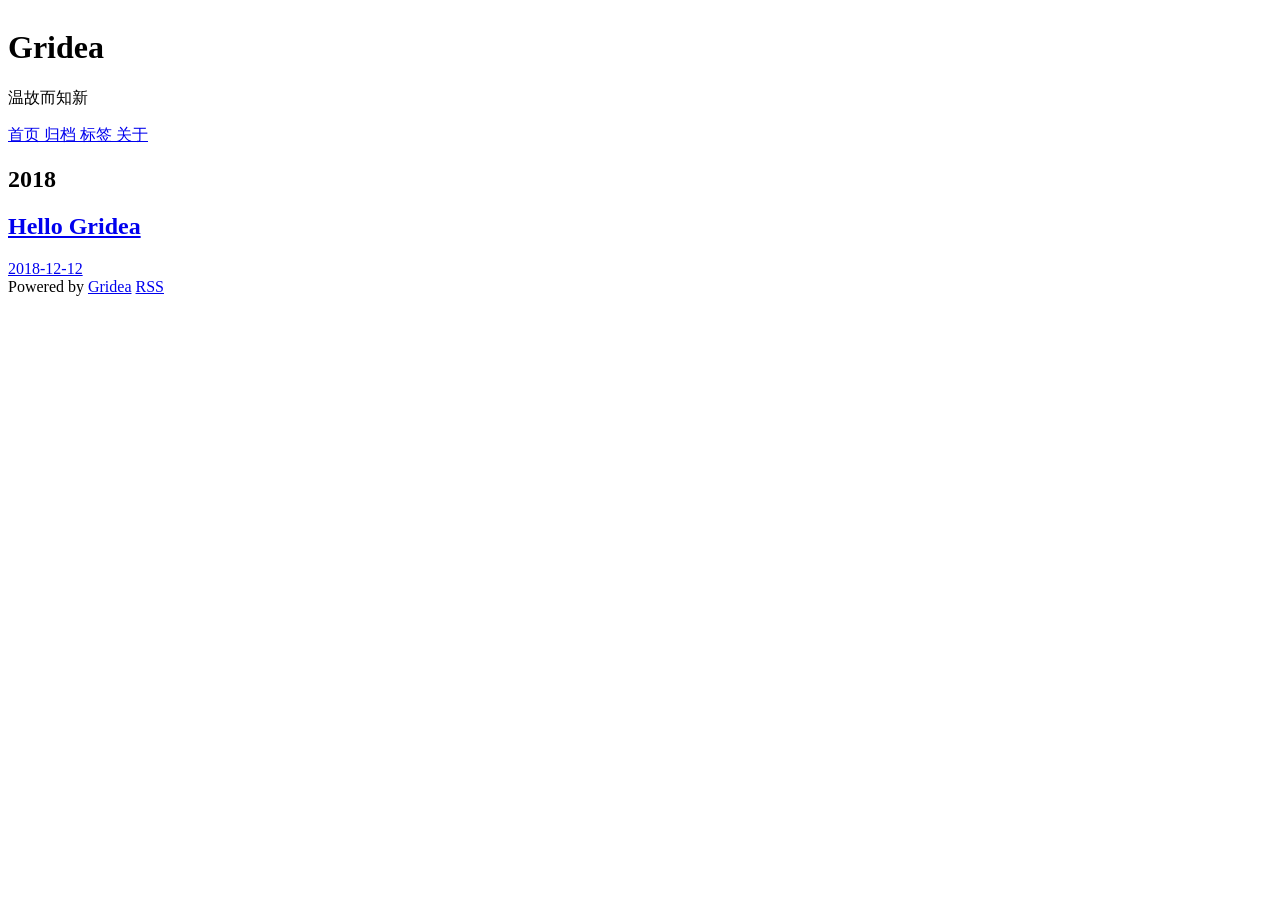
==== archives/index.html @ 571e9b22 "update from gridea: 2022-04-28 14:10:14" ====
<html>
  <head>
    <meta charset="utf-8" />
<meta name="viewport" content="width=device-width, initial-scale=1" />
<title>Gridea</title>
<link rel="shortcut icon" href="https://https://moneium.github.io//favicon.ico?v=1651126213163">
<link href="https://cdn.jsdelivr.net/npm/remixicon@2.3.0/fonts/remixicon.css" rel="stylesheet">
<link rel="stylesheet" href="https://https://moneium.github.io//styles/main.css">
<link rel="alternate" type="application/atom+xml" title="Gridea - Atom Feed" href="https://https://moneium.github.io//atom.xml">
<link rel="stylesheet" href="https://fonts.googleapis.com/css?family=Droid+Serif:400,700">



    <meta name="description" content="温故而知新" />
  </head>
  <body>
    <div class="main">
      <div class="main-content">
        <div class="site-header">
  <a href="https://https://moneium.github.io/">
  <img class="avatar" src="https://https://moneium.github.io//images/avatar.png?v=1651126213163" alt="">
  </a>
  <h1 class="site-title">
    Gridea
  </h1>
  <p class="site-description">
    温故而知新
  </p>
  <div class="menu-container">
    
      
        <a href="/" class="menu">
          首页
        </a>
      
    
      
        <a href="/archives" class="menu">
          归档
        </a>
      
    
      
        <a href="/tags" class="menu">
          标签
        </a>
      
    
      
        <a href="/post/about" class="menu">
          关于
        </a>
      
    
  </div>
  <div class="social-container">
    
      
    
      
    
      
    
      
    
      
    
  </div>
</div>

    
        

<div class="archives-container">
  
    <h2 class="year">2018</h2>
    
      
        <a href="https://https://moneium.github.io/post/hello-gridea/" class="post">
          <h2 class="post-title">
            Hello Gridea
          </h2>
          <div class="time">2018-12-12</div>
        </a>
      
    
  
</div>

    
        <div class="pagination-container">
  
  
</div>

    
        <div class="site-footer">
  Powered by <a href="https://github.com/getgridea/gridea" target="_blank">Gridea</a>
  <a class="rss" href="https://https://moneium.github.io//atom.xml" target="_blank">
    <i class="ri-rss-line"></i> RSS
  </a>
</div>

      </div>
    </div>
  </body>
</html>
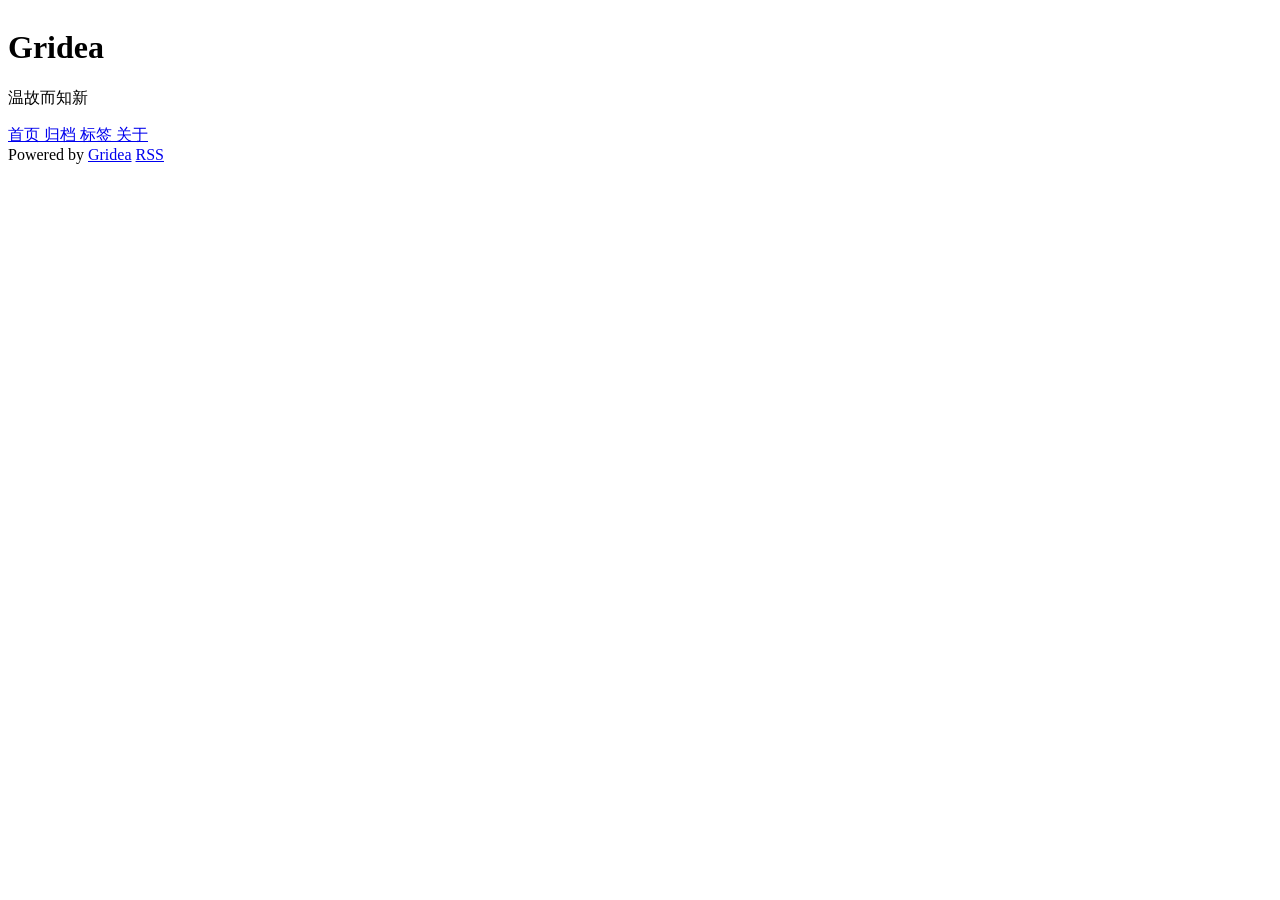
==== commit 3d2d9b4b: "update from gridea: 2022-04-28 14:27:50" ====
--- a/archives/index.html
+++ b/archives/index.html
@@ -3,7 +3,7 @@
     <meta charset="utf-8" />
 <meta name="viewport" content="width=device-width, initial-scale=1" />
 <title>Gridea</title>
-<link rel="shortcut icon" href="https://https://moneium.github.io//favicon.ico?v=1651126213163">
+<link rel="shortcut icon" href="https://https://moneium.github.io//favicon.ico?v=1651127264358">
 <link href="https://cdn.jsdelivr.net/npm/remixicon@2.3.0/fonts/remixicon.css" rel="stylesheet">
 <link rel="stylesheet" href="https://https://moneium.github.io//styles/main.css">
 <link rel="alternate" type="application/atom+xml" title="Gridea - Atom Feed" href="https://https://moneium.github.io//atom.xml">
@@ -18,7 +18,7 @@
       <div class="main-content">
         <div class="site-header">
   <a href="https://https://moneium.github.io/">
-  <img class="avatar" src="https://https://moneium.github.io//images/avatar.png?v=1651126213163" alt="">
+  <img class="avatar" src="https://https://moneium.github.io//images/avatar.png?v=1651127264358" alt="">
   </a>
   <h1 class="site-title">
     Gridea
@@ -73,18 +73,6 @@
 
 <div class="archives-container">
   
-    <h2 class="year">2018</h2>
-    
-      
-        <a href="https://https://moneium.github.io/post/hello-gridea/" class="post">
-          <h2 class="post-title">
-            Hello Gridea
-          </h2>
-          <div class="time">2018-12-12</div>
-        </a>
-      
-    
-  
 </div>
 
     
